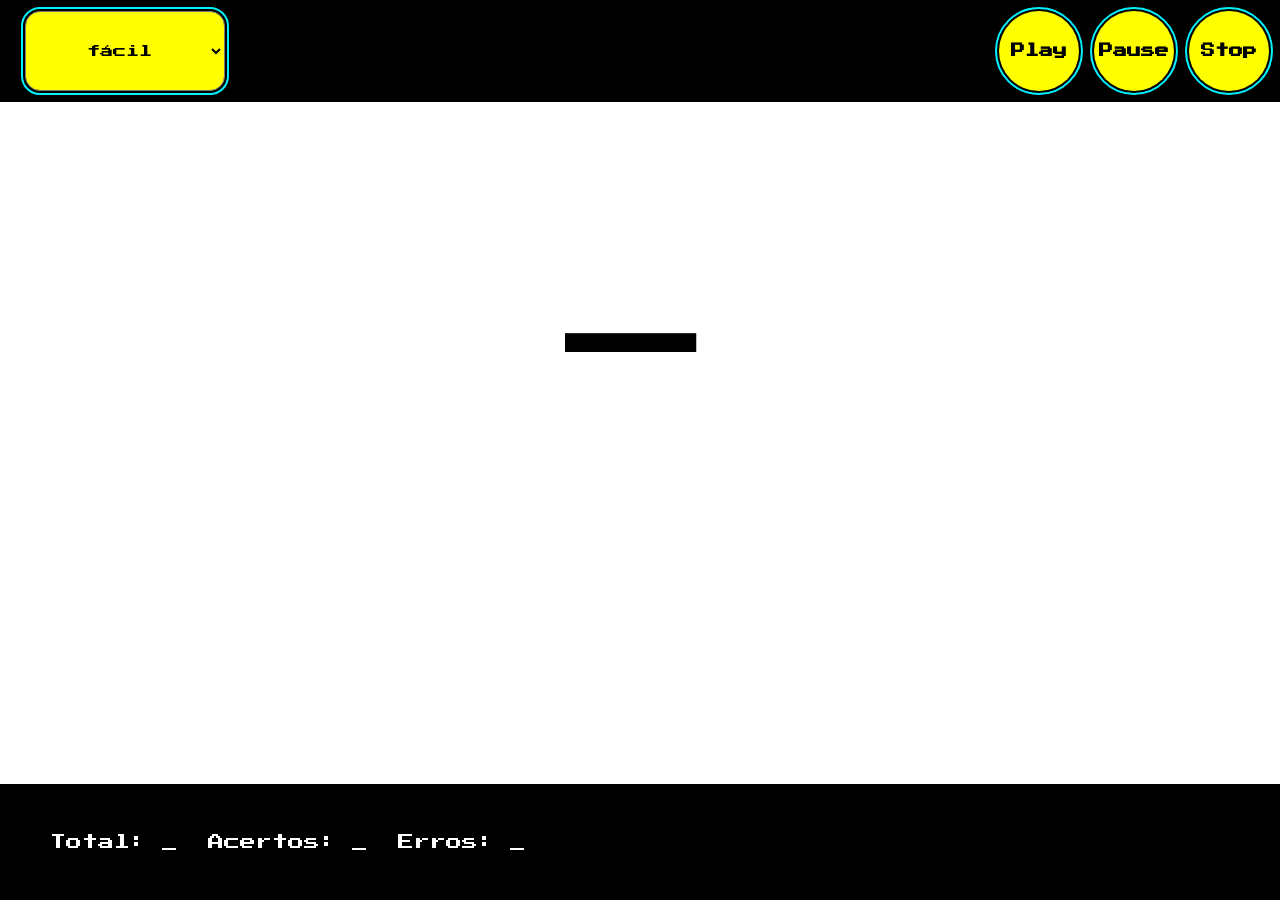
==== index.html @ a32fcd34 "reestrutura da arquitetura e apresentação do projeto" ====
<!DOCTYPE html>
<html lang="en">
<head>
    <meta charset="UTF-8">
    <meta name="viewport" content="width=device-width, initial-scale=1.0">
    <script src="js/script.js" defer type="module"></script>
    <link rel="stylesheet" href="css/style.css">
    <title>Document</title>
</head>
<body>
    <form class="formBotoes">
        <select name="dificuldade" id="selecDif">
            <option value="1000">fácil</option>
            <option value="400">médio</option>
            <option value="150">difícil</option>
        </select>

        <input type="button" value="Play" id="btnPlay">
        <input type="button" value="Pause" id="btnPause">
        <input type="button" value="Stop" id="btnStop">

    </form>
    <div class="boxNroAleatorio">
        <p id="nroAleatorio">_</p>
    </div>

    <footer>

        <p>Total: <span id="total">_</span> </p>
        <p>Acertos: <span id="acertos">_</span></p>
        <p>Erros: <span id="erros">_</span></p>
        
    </footer>
    
</body>
</html>
---- css/style.css ----
@import url('https://fonts.googleapis.com/css2?family=Press+Start+2P&display=swap');

* {
    box-sizing: border-box;
    margin: 0px;
    padding: 0px;
    font-family: "Press Start 2P", system-ui;
}

.formBotoes {
    display: flex;
    justify-content: right;
    border:1px solid black;
    padding: 10px;
    background-color: black;
}

div>p{
    cursor: pointer;
}

.formBotoes input[type="button"] {
    width: 80px;
    height: 80px;
    border-radius: 40px;
    font-size: 14px;
    font-weight: bold;
    background-color: yellow;
    color: black;
    border: none;
    outline: rgb(1, 242, 255) solid 2px;
    outline-offset: 2px;
    margin-left: 15px;
    transition: all 0.1s;
}
.formBotoes select{
    display: block;
    position: absolute;
    border-radius: 15px;
    text-align: center;
    left: 10px;
    width: 200px;
    height: 80px;
    justify-self: left;
    background-color: yellow;
    outline: rgb(1, 242, 255) solid 2px;
    outline-offset: 2px;
    margin-left: 15px;
    transition: all 0.1s;
}
.formBotoes input[type="button"]:hover,  .formBotoes select:hover{
    background-color: rgb(1, 242, 255);
    outline: yellow solid 2px;
    color: rgb(1, 242, 255);
    cursor: pointer;
    color: black;
}

.formBotoes input[type="button"]:active {
    transform: scale(0.9);
}

.boxNroAleatorio {
    display: flex;
    justify-content: center;
}
.boxNroAleatorio p {
    margin-top: 100px;
    font-size: 150px;
}
footer{
    display: flex;
    flex-direction: row;
    position: fixed;
    bottom: 0px;
    padding: 50px;
    background-color: black;
    color: white;
    width: 100%;
}
footer span{
    margin-right: 30px;
}
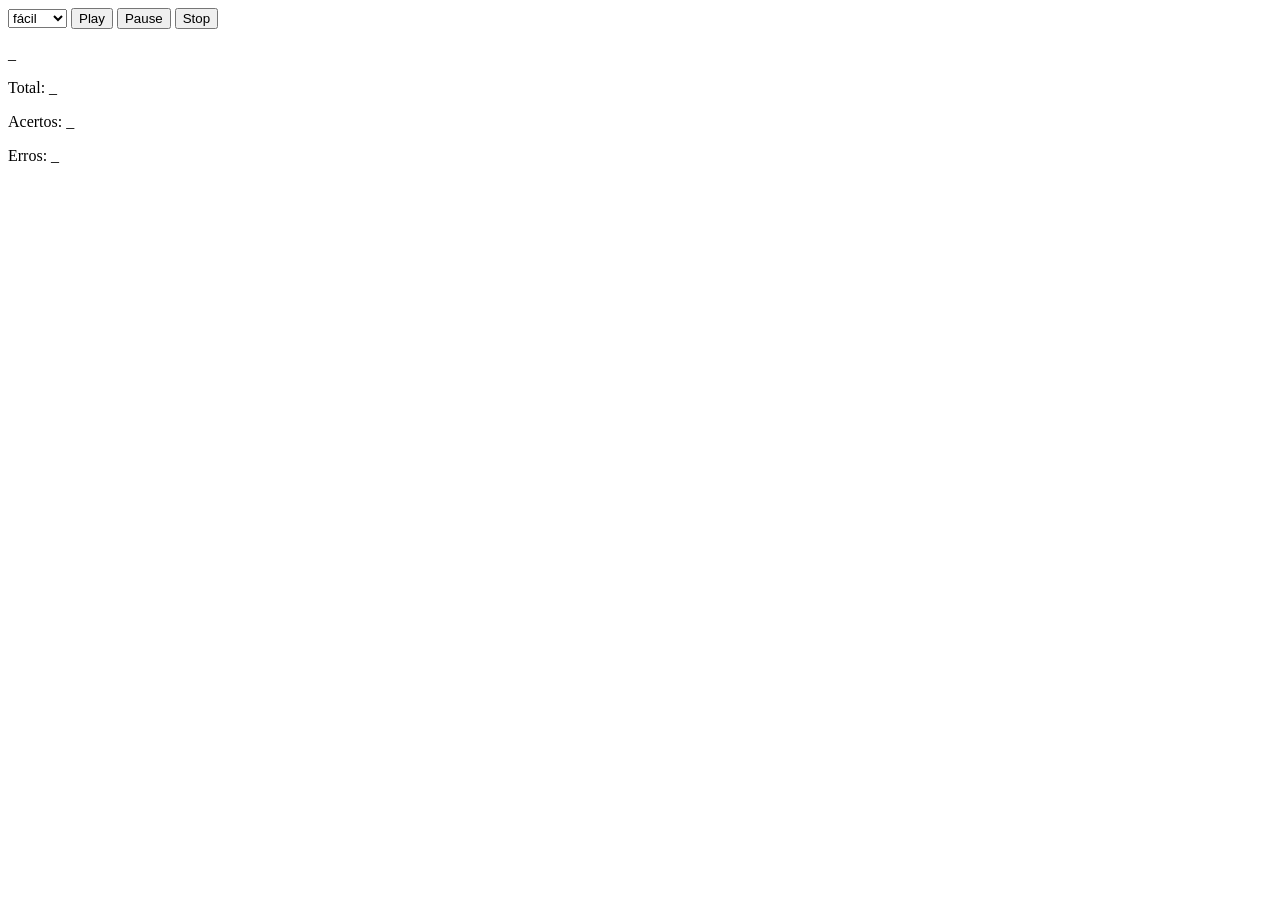
==== commit 59042905: "validacao e manuseio do localstorage, temporizadores e atualização no readme" ====
--- a/index.html
+++ b/index.html
@@ -4,7 +4,7 @@
     <meta charset="UTF-8">
     <meta name="viewport" content="width=device-width, initial-scale=1.0">
     <script src="js/script.js" defer type="module"></script>
-    <link rel="stylesheet" href="css/style.css">
+    <link type="module" rel="stylesheet" href="css/style.css">
     <title>Document</title>
 </head>
 <body>
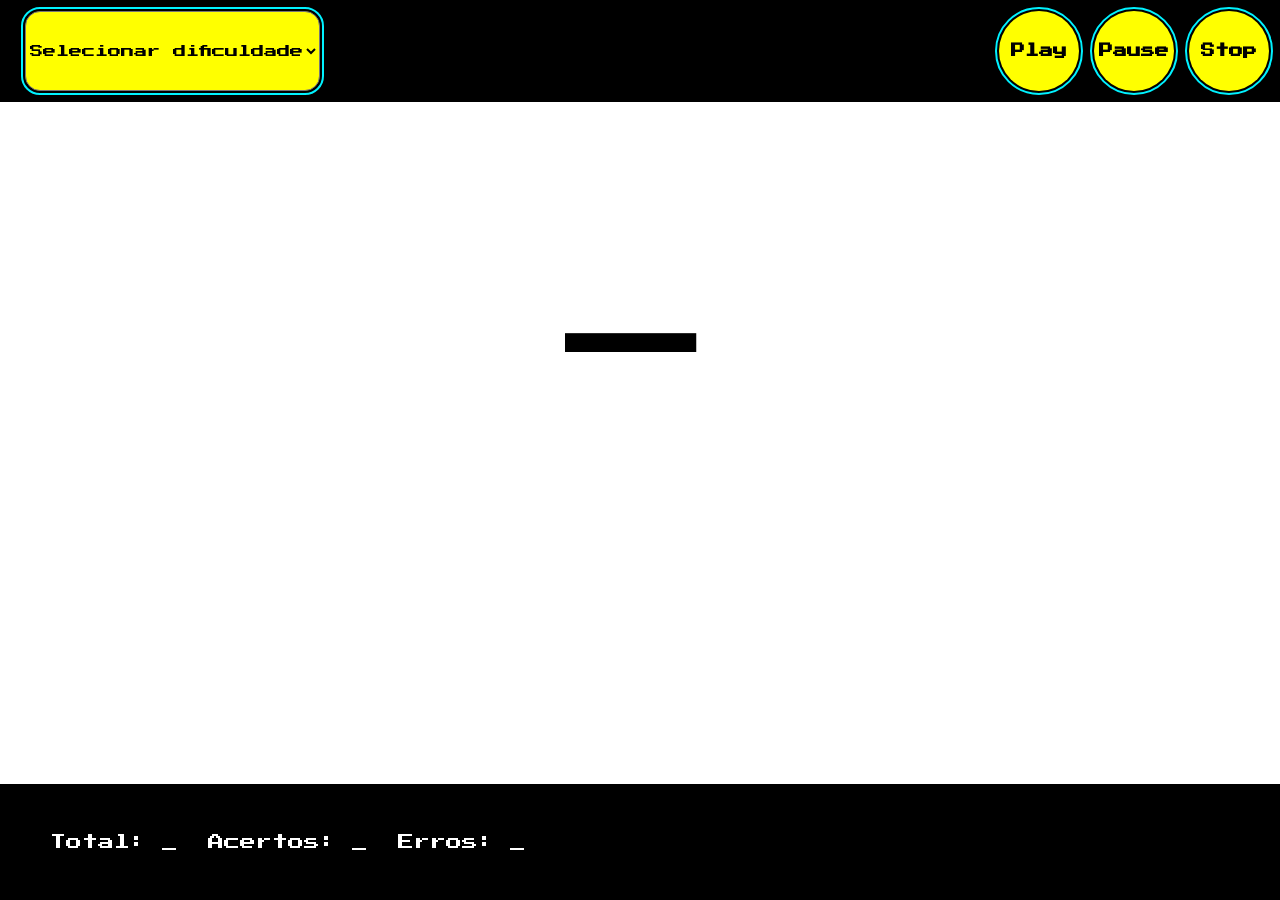
==== commit 29d9010a: "implementação do funcionamento inicial do game" ====
--- a/index.html
+++ b/index.html
@@ -3,16 +3,17 @@
 <head>
     <meta charset="UTF-8">
     <meta name="viewport" content="width=device-width, initial-scale=1.0">
-    <script src="js/script.js" defer type="module"></script>
-    <link type="module" rel="stylesheet" href="css/style.css">
+    <script src="js/main.js" defer type="module"></script>
+    <link rel="stylesheet" href="css/style.css">
     <title>Document</title>
 </head>
 <body>
     <form class="formBotoes">
         <select name="dificuldade" id="selecDif">
-            <option value="1000">fácil</option>
-            <option value="400">médio</option>
-            <option value="150">difícil</option>
+            <option value="" selected>Selecionar dificuldade</option>
+            <option value="2000">fácil</option>
+            <option value="1000">médio</option>
+            <option value="500">difícil</option>
         </select>
 
         <input type="button" value="Play" id="btnPlay">
--- a/css/style.css
+++ b/css/style.css
@@ -39,7 +39,7 @@
     border-radius: 15px;
     text-align: center;
     left: 10px;
-    width: 200px;
+    width: 320  px;
     height: 80px;
     justify-self: left;
     background-color: yellow;
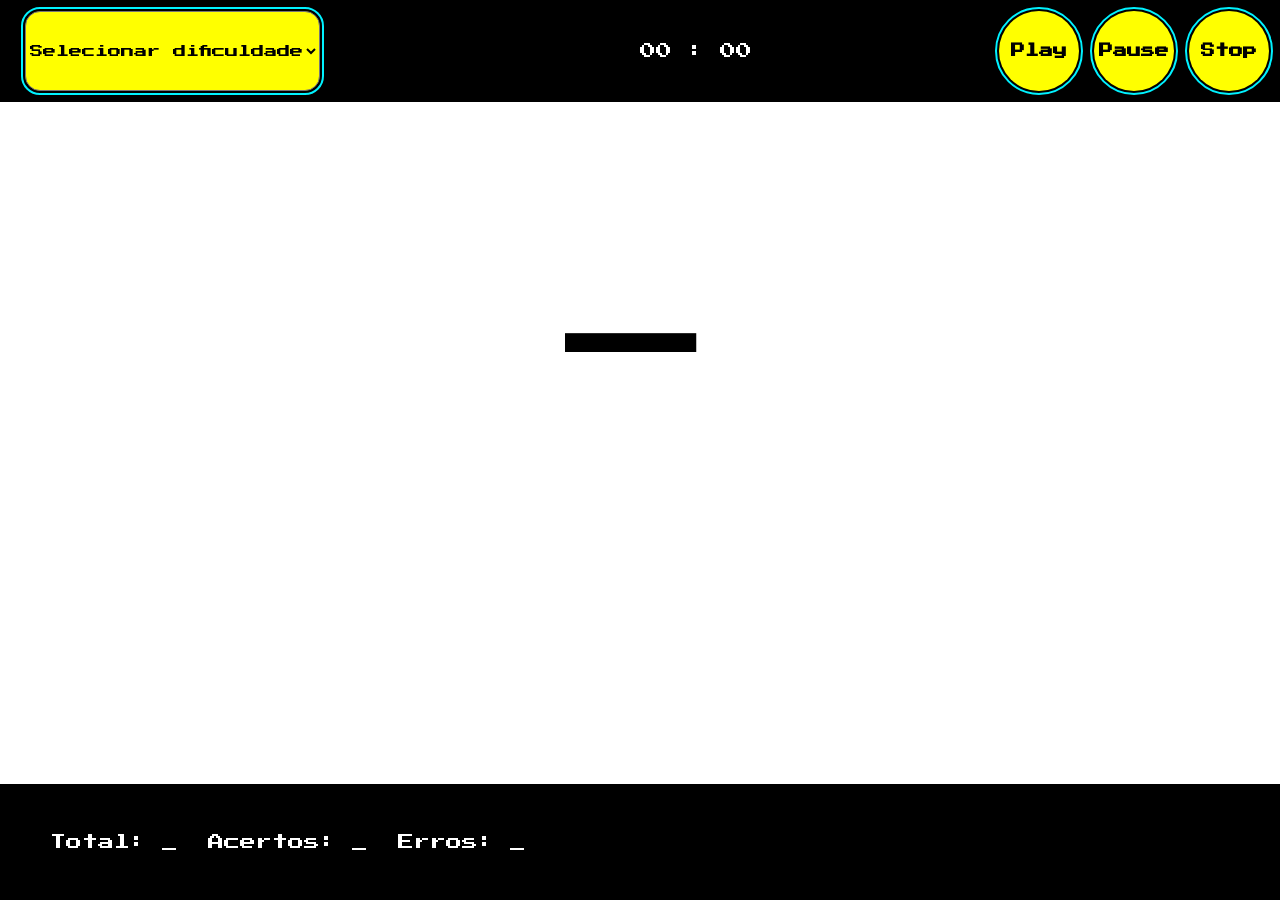
==== commit 16365c07: "criação do temporizador para delimitar tempo de partida" ====
--- a/index.html
+++ b/index.html
@@ -15,6 +15,8 @@
             <option value="1000">médio</option>
             <option value="500">difícil</option>
         </select>
+
+        <span id="timerRodada">00 : 00</span>
 
         <input type="button" value="Play" id="btnPlay">
         <input type="button" value="Pause" id="btnPause">
--- a/css/style.css
+++ b/css/style.css
@@ -17,6 +17,15 @@
 
 div>p{
     cursor: pointer;
+}
+
+.formBotoes span{
+    position: fixed;
+    left: 50%;
+    align-self: center;
+    display: block;
+    color: white;
+    text-align: center;
 }
 
 .formBotoes input[type="button"] {
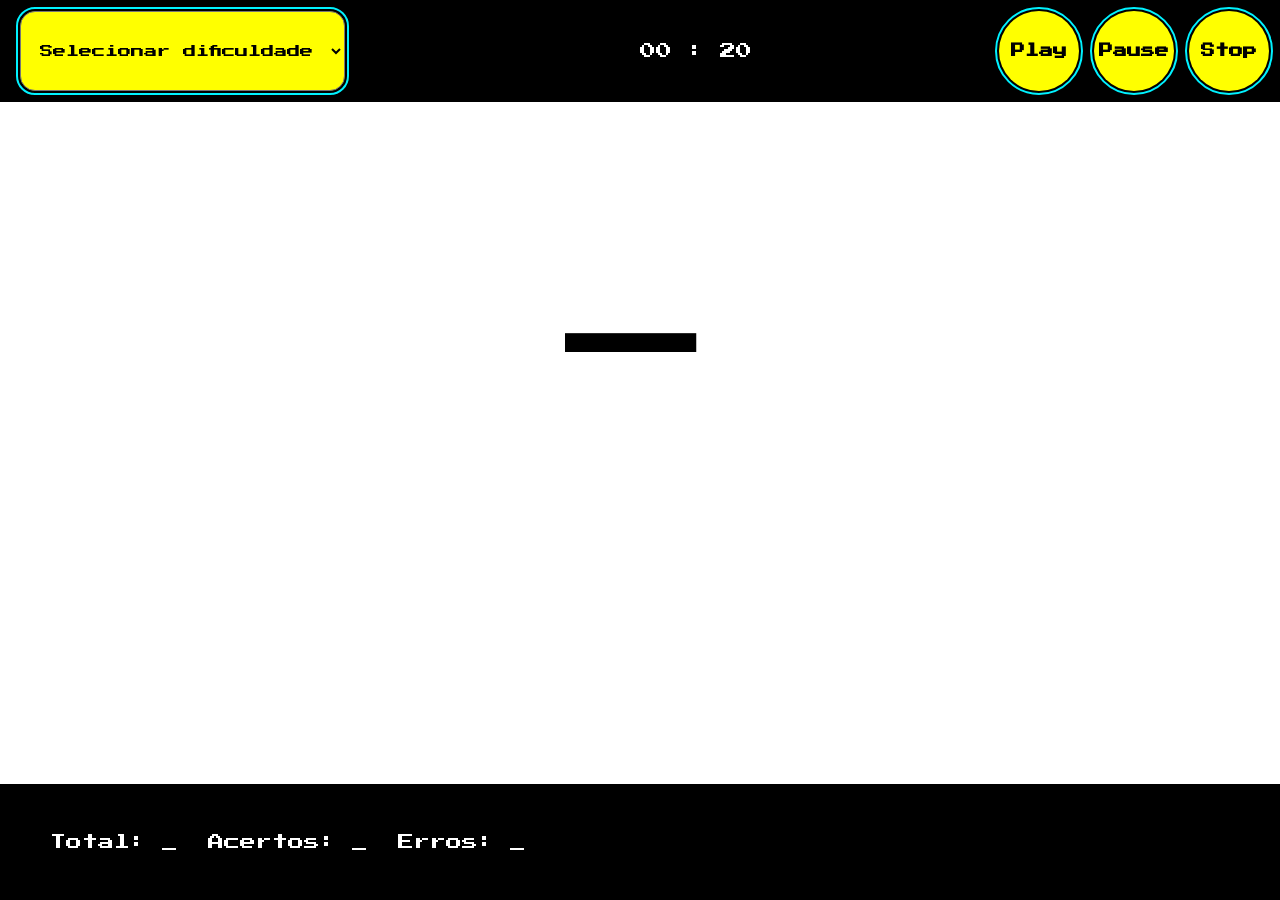
==== commit 2e56c7d4: "Alteração visual do select quando a partida está iniciada" ====
--- a/index.html
+++ b/index.html
@@ -5,17 +5,19 @@
     <meta name="viewport" content="width=device-width, initial-scale=1.0">
     <script src="js/main.js" defer type="module"></script>
     <link rel="stylesheet" href="css/style.css">
-    <title>Document</title>
+    <link rel="icon" href="assets/img/image.png">
+    <title>OddorOver</title>
 </head>
 <body>
     <form class="formBotoes">
+      
         <select name="dificuldade" id="selecDif">
             <option value="" selected>Selecionar dificuldade</option>
             <option value="2000">fácil</option>
             <option value="1000">médio</option>
             <option value="500">difícil</option>
         </select>
-
+        
         <span id="timerRodada">00 : 00</span>
 
         <input type="button" value="Play" id="btnPlay">
--- a/css/style.css
+++ b/css/style.css
@@ -5,6 +5,13 @@
     margin: 0px;
     padding: 0px;
     font-family: "Press Start 2P", system-ui;
+}
+
+body {
+  -webkit-user-select: none; /* Safari */
+  -moz-user-select: none;    /* Firefox */
+  -ms-user-select: none;     /* Internet Explorer/Edge */
+  user-select: none;         /* Padrão moderno */
 }
 
 .formBotoes {
@@ -42,19 +49,22 @@
     margin-left: 15px;
     transition: all 0.1s;
 }
+
+
 .formBotoes select{
     display: block;
+    left: 80px;
     position: absolute;
+    margin-left: 10px;
     border-radius: 15px;
     text-align: center;
     left: 10px;
-    width: 320  px;
+    width: 325px;
     height: 80px;
     justify-self: left;
     background-color: yellow;
     outline: rgb(1, 242, 255) solid 2px;
     outline-offset: 2px;
-    margin-left: 15px;
     transition: all 0.1s;
 }
 .formBotoes input[type="button"]:hover,  .formBotoes select:hover{
